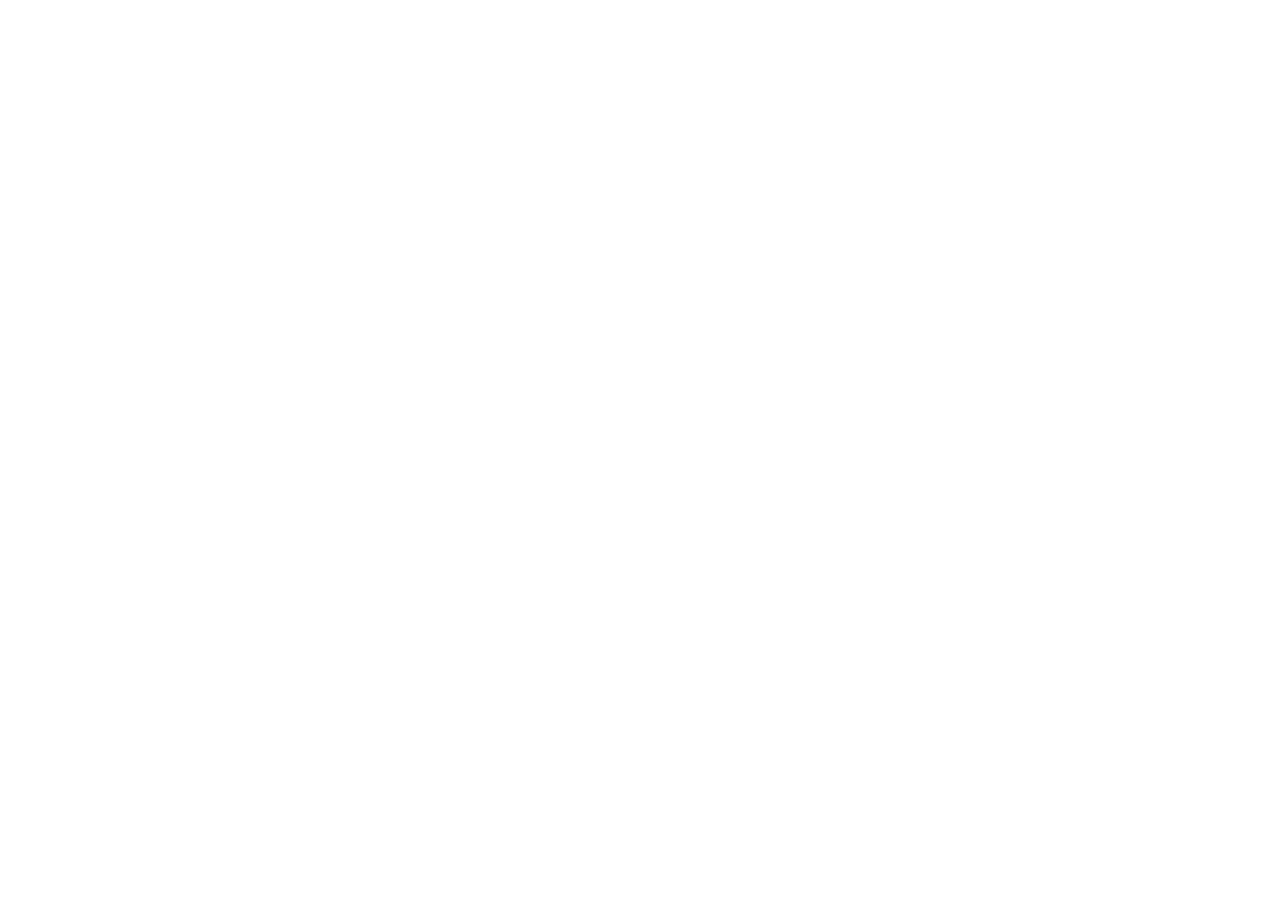
==== index.html @ b24ed838 "Add files via upload" ====
<!DOCTYPE html>
<html lang="ja">

<head prefix="og: http://ogp.me/ns# fb: http://ogp.me/ns/fb# article: http://ogp.me/ns/article#">
    <meta charset="UTF-8">
    <meta http-equiv="X-UA-Compatible" content="IE=edge">
    <meta name="viewport" content="width=device-width, initial-scale=1.0">
    <title>FIRE-COM-VIDEO</title>
    <meta name="description" content="FIRE-COM-VIDEO 動画を楽しみましょう。 ">
    <meta name="keywords" content="動画,video,fire-com,fire-com-video,top,トップページ">
    <link href="css/style.css" rel="stylesheet">
    <link href="../css/style.css" rel="stylesheet" />
    <link href="css/font.css" rel="stylesheet">
    <link href="css/pc-only.css" rel="stylesheet">
    <link href="css/pop.css" rel="stylesheet">
    <link href="css/top-wrap.css" rel="stylesheet">
    <link href="css/header.css" rel="stylesheet">
    <link rel="image/png" href="assets/img/scw-fire-com-video.png">
    <link rel="icon" type="image/x-icon" href="assets/img/scw-fire-com-video.png">
    <link rel="icon" type="image/vnd.microsoft.icon" href="assets/img/scw-fire-com-video.png">
    <link rel="icon" href="assets/img/scw-fire-com-video.png">
    <link rel="apple-touch-icon" href="assets/img/scw-fire-com-video.png" sizes="180x180">
    <!--サイト情報-->
    <!--記事のタイトル-->
    <meta property="og:title" content="FIRE-COM-VIDEO" />
    <!--記事のURL-->
    <meta property="og:url" content="https://fire-com-video.github.io" />
    <!--画像のURL-->
    <meta property="og:image" content="https://fire-com-video.github.io/assets/img/scw-fire-com-video.png" />
    <!--記事の説明-->
    <meta property="og:description" content="動画を楽しみましょう。" />
    <!--記事の種類-->
    <meta property="og:type" content="top" />
    <!--サイト名-->
    <meta property="og:site_name" content="FIRE-COM-VIDEO" />
    <meta name="google-site-verification" content="u4MECG8I08ZbC4QfGRQVD85fto-RIbkcZREE3gbKUZM" />
</head>

<body id="top" class="gosic id">

    <header>
        <a href="/">
            <img style="height: 25px;" src="assets/img/fire-com-video-cut.png">
        </a>
        <!--
            <nav>
            <ul>
                <li><a href="#">ABOUT</a></li>
                <li><a href="#">SERVICE</a></li>
                <li><a href="#">COMPANY</a></li>
                <li><a href="#">CONTACT</a></li>
            </ul>
        
        </nav>
    -->
    </header>
    <div class="search-margin">
        <script async src="https://cse.google.com/cse.js?cx=9b310a2741b795915"></script>
        <div class="gcse-search"></div>
    </div>
    <img class="resizeimage" src="assets/gif/横スクロール-top-1.gif" alt="">
    <noscript>
        <h1>このページではjavascriptを使用しています。</h1><h1>javascriptをオンにして下さい。</h1>
    </noscript>
    <div>
        <div class="container">
            <a class="nobottomline" href="#">
                <div class="hide item">
                    <img style="width: 100%;" src="advertisement/img/fire-com-come.png">
                    <p class="frame-text" style="text-align: center;">広告</p>
                </div>
            </a>
            <a class="nobottomline" href="#">
                <div class="hide item">
                    <img style="width: 100%;" src="advertisement/img/fire-com-come.png">
                    <p class="frame-text" style="text-align: center;">広告</p>
                </div>
            </a>
            <a class="nobottomline" href="watch/cooking-salmon.html">
                <div class="item">
                    <img style="width: 100%;" src="watch/video-img/cooking-salmon.png">
                    <p class="frame-text">サーモンカツの作り方!!</p>
                </div>
            </a>
            <a class="nobottomline" href="watch/flight-simulator-first-cessna.html">
                <div class="item">
                    <img style="width: 100%;" src="watch/video-img/flight-simulator-first-cessna.png">
                    <p class="frame-text">セスナ上空周回訓練</p>
                </div>
            </a>
        </div>
        <div class="container">
            <a class="nobottomline" href="watch/xfree-file-upload.html">
                <div class="item">
                    <img style="width: 100%;" src="watch/video-img/xfree-file.png">
                    <p class="frame-text">xfreeにファイルをアップ方法</p>
                </div>
            </a>
            <a class="nobottomline" href="watch/apple-cm.html">
                <div class="item">
                    <img style="width: 100%;" src="watch/video-img/apple-cm.png">
                    <p class="frame-text">appleのCMを作りました</p>
                </div>
            </a>
            <a class="nobottomline" href="watch/fire-os-windows11.html">
                <div class="item">
                    <img style="width: 100%;" src="watch/video-img/fire-os-windows11.png">
                    <p class="frame-text">Fire社が作った独自OS.この動画はフィクションです.</p>
                </div>
            </a>
            <a class="nobottomline" href="watch/site-making-basics.html">
                <div class="item">
                    <img style="width: 100%;" src="watch/video-img/site-making-basics.png">
                    <p class="frame-text">サイトの作り方基本</p>
                </div>
            </a>
        </div>
        <hr>
        <footer class="" id="footer">
            <p class="footer-text">&copy; 2022 Fire-com-video.</p>
        </footer>
        <!--1-pop-->
        <div>
            <input type="checkbox" id="pop-up-1">
            <div class="overlay">
                <div class="window">
                    <label class="close" for="pop-up-1">x閉じる</label>
                    <br>
                    <div>
                        <table class="mar-pop">

                            <td class="">
                                <h2 class="">メニュー</h2>
                                <h2>
                                    <li><a class="black nobottomline" href="../">ぐるぐる</a></li>
                                </h2>
                                <h2>
                                    <li><a class="black nobottomline" href="#top">一番上</a></li>
                                </h2>
                            </td>
                        </table>
                    </div>
                </div>
            </div>
        </div>
    </div>
    <script type="text/javascript">
        if (!localStorage['PageAccess']) {
            location = "https://www.google.com"; // ここにURLを記載する。
        }
        localStorage['PageAccess'] = true; // false; //
        // localStorage['PageAccess'] = false; // true; // Clearしたい場合
        if (screen.width <= 220) {
            document.location = "/error/px-error.html";
        }
    </script>
    <script type="text/javascript" src="/js/script.js"></script>
    <script type="text/javascript">
        // var ua = navigator.userAgent.toUpperCase();
        //if (ua.indexOf('IPHONE') != -1 || (ua.indexOf('ANDROID') != -1 && ua.indexOf('MOBILE') != -1)) {
        //    location.href = '/sp/';
        //  }
    </script>

</body>

</html>

</html>
---- css/style.css ----
@charset "UTF-8";

/* body */

html {
    scroll-behavior: smooth;
}

body {
    margin-top: 0;
    margin-left: 0;
    margin-right: 0;
    margin-bottom: 0;
    background-color: #f4f4f4;
}


/* 画面幅の50%の幅で画像を表示 */

.vw-20 {
    width: 20vw;
}

.vw-95 {
    width: 95vw;
}

.vw-96 {
    width: 96vw;
}

.vw-98 {
    width: 98vw;
}

.border-white {
    background-color: #f5f5f5;
}

.border-white-video-below {
    background-color: #f5f5f5;
    width: 98vw;
    margin-left: auto;
    margin-right: auto;
}

table.border-white-video-below {
    margin: 0px 0px;
}

.cen {
    margin-left: auto;
    margin-right: auto;
}

.video-below-if {
    margin: 0;
}

.bac-color-f4f4f4 {
    background-color: #f4f4f4;
}


/* 画面幅の50%の幅で画像を表示 */

.vw-6 {
    width: 6vw;
}

.vw-10 {
    width: 10vw;
}

.vw-20 {
    width: 20vw;
}

.vw-30 {
    width: 30vw;
}

.vw-40 {
    width: 40vw;
}

.vw-60 {
    width: 60vw;
}

.vw-80 {
    width: 80vw;
}

.vw-95 {
    width: 95vw;
}

.vw-99-4 {
    width: 99.4vw;
}

.vw-99 {
    width: 99.5vw;
}

.vw-100 {
    width: 100vw;
}

.vh-6 {
    min-height: 6vh;
}

.vh-8 {
    min-height: 8vh;
}

.vh-10 {
    min-height: 8vh;
}

.vh-100 {
    min-height: 100vh;
}

.border-white {
    background-color: #f5f5f5;
}

.bottom {
    position: absolute;
    /*←絶対位置*/
    bottom: 0;
    /*下に固定*/
}

.bottom-move {
    position: fixed;
    bottom: 0px;
}

.top-bar {
    position: fixed;
    /*←絶対位置*/
    bottom: 0;
    /*下に固定*/
    width: 100%;
    height: 100%;
}

.botom-bar {
    position: fixed;
    /*←絶対位置*/
    bottom: 0;
}


/*画像重ね*/

.relative {
    position: relative;
}

.absolute {
    position: absolute;
    right: 30px;
    bottom: 30px;
}


/*画像重ね文字*/

.img-character {
    position: relative;
}

.img-character span {
    position: absolute;
    top: 50%;
    left: 50%;
    -ms-transform: translate(-50%, -50%);
    -webkit-transform: translate(-50%, -50%);
    transform: translate(-50%, -50%);
    margin: 0;
    padding: 0;
    /*文字の装飾は省略*/
}

.img-character img {
    width: 100%;
}


/*正方形色*/

.head {
    color: #fff;
    background: #ffa500;
    text-align: center;
}

.left-fill {
    border-left: solid 5px #ffa500;
    padding-left: 10px;
}

.fill {
    background: #fff;
}


/*背景色*/

.contents {
    background-color: #ffffe6;
}


/*画像*/

.resizeimage {
    width: 100%;
}


/*文字色*/

.white {
    color: #fff;
}

.black {
    color: #000;
}

.center {
    text-align: center;
}

.grey {
    background-color: darkgrey;
}

.nobottomline {
    text-decoration: none;
}


/*マージン*/

img.topimg {
    margin: 60px 0px 3px;
}

.text-mar {
    margin: 10px 30px 10px;
}

h1 {
    margin: -10px 0px 10px;
}

.space {
    margin: 0px 0px 500px;
}


/*フッター*/

footer {
    width: 100%;
    height: 25px;
    text-align: center;
    background-color: #d4d4d4;
    margin-top: 0;
    margin-left: 0;
    margin-right: 0;
    margin-bottom: 0;
}

.footer-text {
    color: rgb(0, 0, 0);
}


/*文字スタイル*/

.notcenter {
    justify-content: space-evenly;
}


/*上へ戻るボタン*/

.topIcon {
    display: inline-block;
    position: fixed;
    bottom: 20px;
    right: 20px;
    padding: 24px 25px;
    background: #ffa64d;
    color: #ffffff;
    border-radius: 17%;
    font-size: 20.5pt;
    font-weight: bold;
    line-height: 1.2em;
    letter-spacing: 2px;
    text-align: center;
    cursor: pointer;
    z-index: 999;
}

.search-margin {
    margin-top: 60px;
    margin-left: 0;
    margin-right: 0;
    margin-bottom: 0px;
}


/*文字寄せ*/

.text-left {
    text-align: left;
}

.text-center {
    text-align: center;
}

.text-right {
    text-align: right;
}

.topIcon {
    opacity: 0.5;
}

.topIcon:hover {
    opacity: 0.9;
}

.head-px {
    height: 60px;
}

.hed-img {
    height: 60px;
}


/*
@media screen and (max-width: 369px) {
    .head-px {
        height: 128px;
    }
    header {
        z-index: 10;
        position: fixed;
        top: 0px;
        background-color: #333;
        width: 100%;
        z-index: 2;
        box-shadow: 0px 0px 10px 0px rgba(0, 0, 0, 0.25);
        margin-top: 0;
        margin-left: 0;
        margin-right: 0;
        margin-bottom: 0;
    }
    .search-margin {
        margin-top: 128px;
        margin-left: 0;
        margin-right: 0;
        margin-bottom: 128;
    }
}

@media screen and (max-width: 51px) {
    .head-px {
        height: 192px;
    }
    header {
        z-index: 10;
        position: fixed;
        top: 0px;
        background-color: #333;
        width: 100%;
        z-index: 2;
        box-shadow: 0px 0px 10px 0px rgba(0, 0, 0, 0.25);
        margin-top: 0;
        margin-left: 0;
        margin-right: 0;
        margin-bottom: 0;
    }
    .search-margin {
        margin-top: 192px;
        margin-left: 0;
        margin-right: 0;
        margin-bottom: 192;
    }
}
*/
---- css/style.css ----
@charset "UTF-8";

/* body */

html {
    scroll-behavior: smooth;
}

body {
    margin-top: 0;
    margin-left: 0;
    margin-right: 0;
    margin-bottom: 0;
    background-color: #f4f4f4;
}


/* 画面幅の50%の幅で画像を表示 */

.vw-20 {
    width: 20vw;
}

.vw-95 {
    width: 95vw;
}

.vw-96 {
    width: 96vw;
}

.vw-98 {
    width: 98vw;
}

.border-white {
    background-color: #f5f5f5;
}

.border-white-video-below {
    background-color: #f5f5f5;
    width: 98vw;
    margin-left: auto;
    margin-right: auto;
}

table.border-white-video-below {
    margin: 0px 0px;
}

.cen {
    margin-left: auto;
    margin-right: auto;
}

.video-below-if {
    margin: 0;
}

.bac-color-f4f4f4 {
    background-color: #f4f4f4;
}


/* 画面幅の50%の幅で画像を表示 */

.vw-6 {
    width: 6vw;
}

.vw-10 {
    width: 10vw;
}

.vw-20 {
    width: 20vw;
}

.vw-30 {
    width: 30vw;
}

.vw-40 {
    width: 40vw;
}

.vw-60 {
    width: 60vw;
}

.vw-80 {
    width: 80vw;
}

.vw-95 {
    width: 95vw;
}

.vw-99-4 {
    width: 99.4vw;
}

.vw-99 {
    width: 99.5vw;
}

.vw-100 {
    width: 100vw;
}

.vh-6 {
    min-height: 6vh;
}

.vh-8 {
    min-height: 8vh;
}

.vh-10 {
    min-height: 8vh;
}

.vh-100 {
    min-height: 100vh;
}

.border-white {
    background-color: #f5f5f5;
}

.bottom {
    position: absolute;
    /*←絶対位置*/
    bottom: 0;
    /*下に固定*/
}

.bottom-move {
    position: fixed;
    bottom: 0px;
}

.top-bar {
    position: fixed;
    /*←絶対位置*/
    bottom: 0;
    /*下に固定*/
    width: 100%;
    height: 100%;
}

.botom-bar {
    position: fixed;
    /*←絶対位置*/
    bottom: 0;
}


/*画像重ね*/

.relative {
    position: relative;
}

.absolute {
    position: absolute;
    right: 30px;
    bottom: 30px;
}


/*画像重ね文字*/

.img-character {
    position: relative;
}

.img-character span {
    position: absolute;
    top: 50%;
    left: 50%;
    -ms-transform: translate(-50%, -50%);
    -webkit-transform: translate(-50%, -50%);
    transform: translate(-50%, -50%);
    margin: 0;
    padding: 0;
    /*文字の装飾は省略*/
}

.img-character img {
    width: 100%;
}


/*正方形色*/

.head {
    color: #fff;
    background: #ffa500;
    text-align: center;
}

.left-fill {
    border-left: solid 5px #ffa500;
    padding-left: 10px;
}

.fill {
    background: #fff;
}


/*背景色*/

.contents {
    background-color: #ffffe6;
}


/*画像*/

.resizeimage {
    width: 100%;
}


/*文字色*/

.white {
    color: #fff;
}

.black {
    color: #000;
}

.center {
    text-align: center;
}

.grey {
    background-color: darkgrey;
}

.nobottomline {
    text-decoration: none;
}


/*マージン*/

img.topimg {
    margin: 60px 0px 3px;
}

.text-mar {
    margin: 10px 30px 10px;
}

h1 {
    margin: -10px 0px 10px;
}

.space {
    margin: 0px 0px 500px;
}


/*フッター*/

footer {
    width: 100%;
    height: 25px;
    text-align: center;
    background-color: #d4d4d4;
    margin-top: 0;
    margin-left: 0;
    margin-right: 0;
    margin-bottom: 0;
}

.footer-text {
    color: rgb(0, 0, 0);
}


/*文字スタイル*/

.notcenter {
    justify-content: space-evenly;
}


/*上へ戻るボタン*/

.topIcon {
    display: inline-block;
    position: fixed;
    bottom: 20px;
    right: 20px;
    padding: 24px 25px;
    background: #ffa64d;
    color: #ffffff;
    border-radius: 17%;
    font-size: 20.5pt;
    font-weight: bold;
    line-height: 1.2em;
    letter-spacing: 2px;
    text-align: center;
    cursor: pointer;
    z-index: 999;
}

.search-margin {
    margin-top: 60px;
    margin-left: 0;
    margin-right: 0;
    margin-bottom: 0px;
}


/*文字寄せ*/

.text-left {
    text-align: left;
}

.text-center {
    text-align: center;
}

.text-right {
    text-align: right;
}

.topIcon {
    opacity: 0.5;
}

.topIcon:hover {
    opacity: 0.9;
}

.head-px {
    height: 60px;
}

.hed-img {
    height: 60px;
}


/*
@media screen and (max-width: 369px) {
    .head-px {
        height: 128px;
    }
    header {
        z-index: 10;
        position: fixed;
        top: 0px;
        background-color: #333;
        width: 100%;
        z-index: 2;
        box-shadow: 0px 0px 10px 0px rgba(0, 0, 0, 0.25);
        margin-top: 0;
        margin-left: 0;
        margin-right: 0;
        margin-bottom: 0;
    }
    .search-margin {
        margin-top: 128px;
        margin-left: 0;
        margin-right: 0;
        margin-bottom: 128;
    }
}

@media screen and (max-width: 51px) {
    .head-px {
        height: 192px;
    }
    header {
        z-index: 10;
        position: fixed;
        top: 0px;
        background-color: #333;
        width: 100%;
        z-index: 2;
        box-shadow: 0px 0px 10px 0px rgba(0, 0, 0, 0.25);
        margin-top: 0;
        margin-left: 0;
        margin-right: 0;
        margin-bottom: 0;
    }
    .search-margin {
        margin-top: 192px;
        margin-left: 0;
        margin-right: 0;
        margin-bottom: 192;
    }
}
*/
---- css/font.css ----
@charset "UTF-8";
@font-face {
    font-family: 'tegaki';
    font-style: normal;
    font-weight: 400;
    src: url(https://anto565.github.io/font/yosugara.woff) format('woff');
}

.tegaki {
    font-family: 'tegaki';
}

@font-face {
    font-family: 'gosic';
    font-style: normal;
    font-weight: 400;
    src: url(https://anto565.github.io/font/YasashisaGothicBold-V2.woff) format('woff');
}

html,
body {
    font-family: 'gosic';
}

@font-face {
    font-family: 'kowai';
    font-style: normal;
    font-weight: 400;
    src: url(https://anto565.github.io/font/g_comichorrorR_freeR.woff) format('woff');
}

.kowai {
    font-family: 'kowai';
}
---- css/pop.css ----
@charset "UTF-8";
.open {
    cursor: pointer;
    /* マウスオーバーでカーソルの形状を変えることで、クリックできる要素だとわかりやすいように */
}

#pop-up-1,
#pop-up-2 {
    display: none;
    /* label でコントロールするので input は非表示に */
}

.overlay {
    display: none;
    /* input にチェックが入るまでは非表示に */
}

#pop-up-1:checked+.overlay,
#pop-up-2:checked+.overlay,
#pop-up-4:checked+.overlay,
#pop-up-5:checked+.overlay,
#pop-up-6:checked+.overlay,
#pop-up-7:checked+.overlay {
    display: block;
    z-index: 9999;
    background-color: #00000070;
    position: fixed;
    width: 100%;
    height: 100vh;
    top: 0;
    left: 0;
}

.window {
    width: 90%;
    height: 90%;
    background-color: #ffffff;
    border-radius: 6px;
    justify-content: center;
    align-items: center;
    position: fixed;
    top: 50%;
    left: 50%;
    transform: translate(-50%, -50%);
}

.close {
    cursor: pointer;
    position: absolute;
    top: 4px;
    right: 4px;
    font-size: 20px;
}

.mar-pop {
    margin: auto;
}
---- css/top-wrap.css ----
@charset "UTF-8";
.container {
    clear: both;
    content: '';
    display: block;
}

.item {
    border: 1px solid #dcdcdc;
    box-sizing: border-box;
    float: left;
    margin-bottom: 1em;
    width: 23%;
    margin: 1%;
    background-color: #dcdcdc;
}

.grey {
    background-color: darkgrey;
}

.max-wrap {
    max-width: 1024px;
}

.frame-text {
    text-decoration: none;
    color: #000;
    margin-left: 3px;
    display: -webkit-box;
    -webkit-box-orient: vertical;
    -webkit-line-clamp: 1;
    overflow: hidden;
}

.hide {
    display: block;
}

@media screen and (max-width: 500px) {
    .item {
        float: none;
        width: auto;
    }
    .hide {
        display: none;
    }
}
---- css/header.css ----
@charset "UTF-8";
* {
    box-sizing: border-box;
}

header {
    padding: 15px 4% 15px;
    position: fixed;
    top: 0;
    width: 100%;
    background-color: transparent;
    display: flex;
    align-items: center;
    background-color: #333;
}

h1 {
    margin: 0;
    padding: 0;
    font-size: 20px;
}

nav {
    margin: 0 0 0 auto;
}

ul {
    list-style: none;
    margin: 0;
    display: flex;
}

li {
    margin: 0 0 0 15px;
}
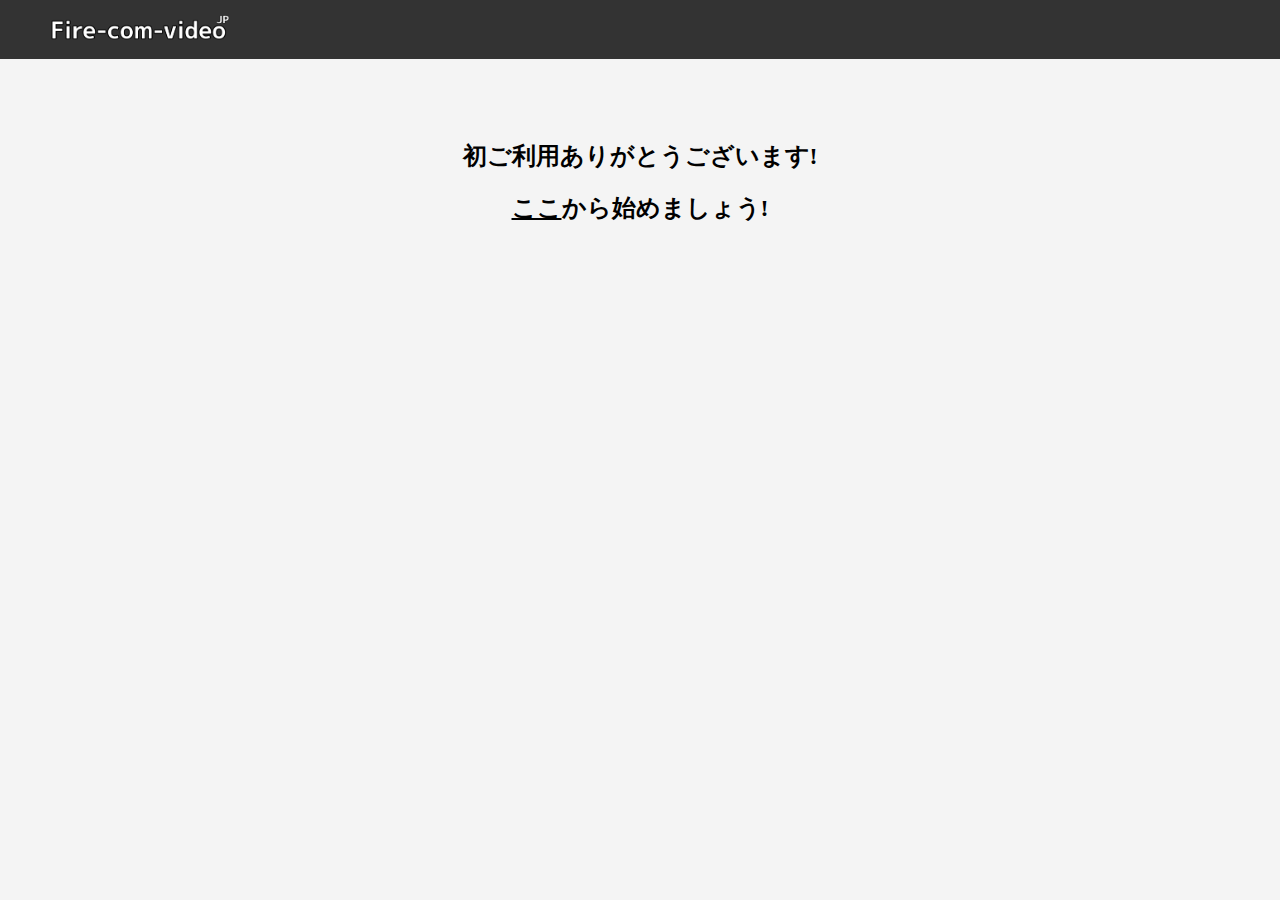
==== commit bcc544b4: "Add files via upload" ====
--- a/index.html
+++ b/index.html
@@ -146,7 +146,7 @@
     </div>
     <script type="text/javascript">
         if (!localStorage['PageAccess']) {
-            location = "https://www.google.com"; // ここにURLを記載する。
+            location = "beginning.html"; // ここにURLを記載する。
         }
         localStorage['PageAccess'] = true; // false; //
         // localStorage['PageAccess'] = false; // true; // Clearしたい場合
